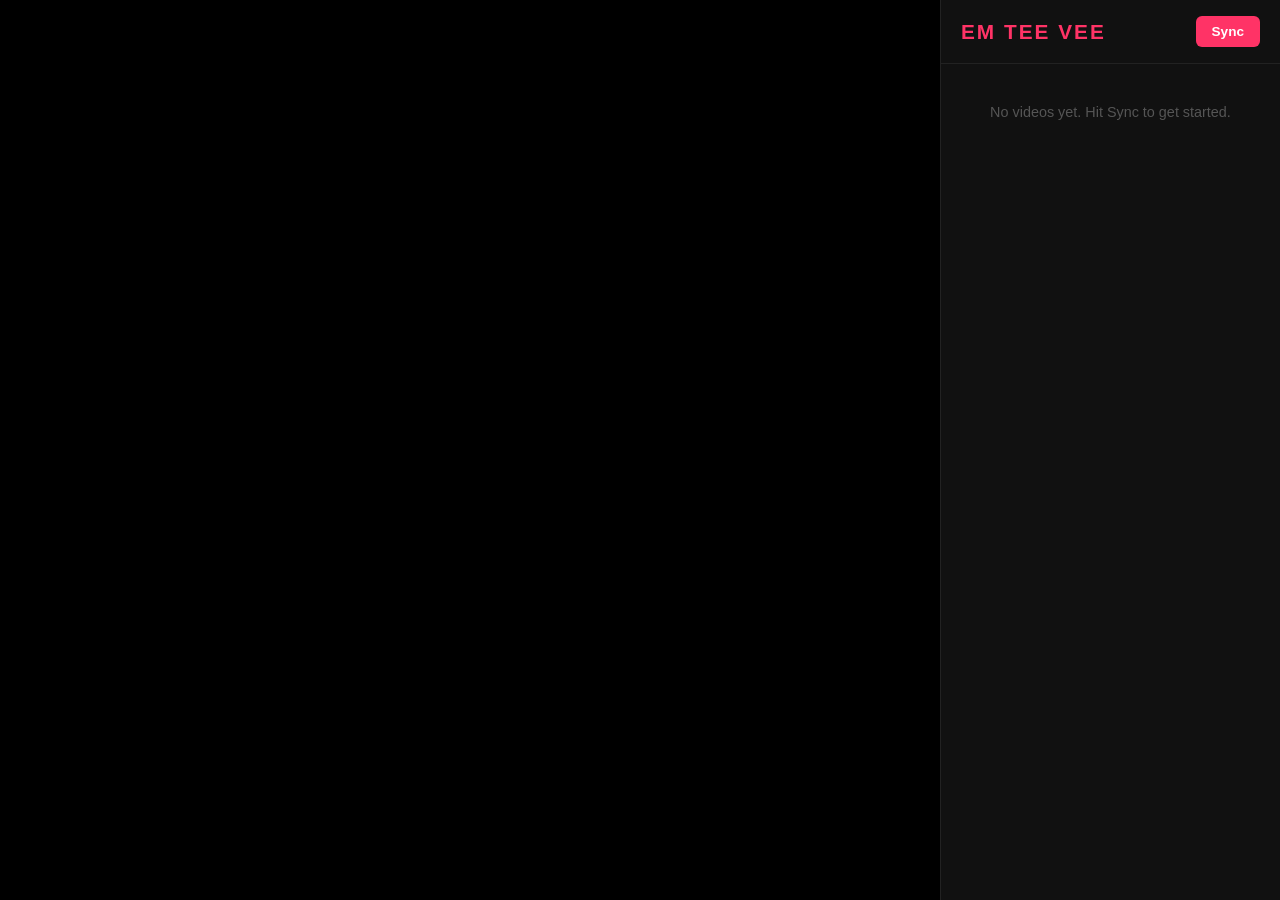
==== templates/index.html @ 433fe33f "Add music video downloader and web player Pulls liked songs from Spotify, downloads music videos via" ====
<!DOCTYPE html>
<html lang="en">
<head>
  <meta charset="UTF-8">
  <meta name="viewport" content="width=device-width, initial-scale=1.0">
  <title>em tee vee</title>
  <link rel="stylesheet" href="/static/style.css">
</head>
<body>
  <div id="app">
    <div id="player-container">
      <video id="player" autoplay></video>
      <div id="overlay">
        <div id="now-playing">
          <span id="song-title"></span>
          <span id="song-artist"></span>
        </div>
        <div id="controls">
          <button id="btn-prev" title="Previous">&#9664;&#9664;</button>
          <button id="btn-play" title="Play/Pause">&#9654;</button>
          <button id="btn-next" title="Next">&#9654;&#9654;</button>
          <button id="btn-shuffle" title="Reshuffle">&#8645;</button>
        </div>
      </div>
    </div>

    <div id="sidebar">
      <div id="sidebar-header">
        <h1>em tee vee</h1>
        <button id="btn-sync" title="Sync from Spotify">Sync</button>
      </div>
      <div id="sync-status" class="hidden">
        <div id="sync-progress-bar"><div id="sync-progress-fill"></div></div>
        <span id="sync-text"></span>
      </div>
      <ul id="playlist"></ul>
    </div>
  </div>

  <script src="/static/player.js"></script>
</body>
</html>
---- static/style.css ----
* { margin: 0; padding: 0; box-sizing: border-box; }

body {
  background: #0a0a0a;
  color: #e0e0e0;
  font-family: -apple-system, BlinkMacSystemFont, "Segoe UI", Roboto, sans-serif;
  overflow: hidden;
  height: 100vh;
}

#app {
  display: flex;
  height: 100vh;
}

#player-container {
  flex: 1;
  position: relative;
  background: #000;
  display: flex;
  align-items: center;
  justify-content: center;
}

#player {
  width: 100%;
  height: 100%;
  object-fit: contain;
}

#overlay {
  position: absolute;
  bottom: 0;
  left: 0;
  right: 0;
  background: linear-gradient(transparent, rgba(0,0,0,0.85));
  padding: 40px 30px 20px;
  opacity: 0;
  transition: opacity 0.3s;
}

#player-container:hover #overlay {
  opacity: 1;
}

#now-playing {
  display: flex;
  flex-direction: column;
  margin-bottom: 12px;
}

#song-title {
  font-size: 1.4em;
  font-weight: 700;
  color: #fff;
}

#song-artist {
  font-size: 1em;
  color: #aaa;
  margin-top: 2px;
}

#controls {
  display: flex;
  gap: 12px;
  align-items: center;
}

#controls button {
  background: rgba(255,255,255,0.1);
  border: none;
  color: #fff;
  font-size: 1.2em;
  width: 44px;
  height: 44px;
  border-radius: 50%;
  cursor: pointer;
  transition: background 0.2s;
}

#controls button:hover {
  background: rgba(255,255,255,0.25);
}

#sidebar {
  width: 340px;
  background: #111;
  border-left: 1px solid #222;
  display: flex;
  flex-direction: column;
  overflow: hidden;
}

#sidebar-header {
  display: flex;
  align-items: center;
  justify-content: space-between;
  padding: 16px 20px;
  border-bottom: 1px solid #222;
}

#sidebar-header h1 {
  font-size: 1.3em;
  font-weight: 800;
  letter-spacing: 2px;
  text-transform: uppercase;
  color: #ff3366;
}

#btn-sync {
  background: #ff3366;
  color: #fff;
  border: none;
  padding: 8px 16px;
  border-radius: 6px;
  font-weight: 600;
  cursor: pointer;
  font-size: 0.85em;
  transition: background 0.2s;
}

#btn-sync:hover { background: #e6295a; }
#btn-sync:disabled { background: #555; cursor: not-allowed; }

#sync-status {
  padding: 10px 20px;
  border-bottom: 1px solid #222;
  font-size: 0.8em;
  color: #aaa;
}

#sync-status.hidden { display: none; }

#sync-progress-bar {
  height: 4px;
  background: #222;
  border-radius: 2px;
  margin-bottom: 6px;
  overflow: hidden;
}

#sync-progress-fill {
  height: 100%;
  background: #ff3366;
  width: 0%;
  transition: width 0.3s;
}

#playlist {
  list-style: none;
  overflow-y: auto;
  flex: 1;
}

#playlist li {
  padding: 12px 20px;
  border-bottom: 1px solid #1a1a1a;
  cursor: pointer;
  transition: background 0.15s;
}

#playlist li:hover { background: #1a1a1a; }
#playlist li.active { background: #1f1020; border-left: 3px solid #ff3366; }

#playlist li .pl-title {
  font-size: 0.95em;
  font-weight: 600;
  color: #e0e0e0;
}

#playlist li .pl-artist {
  font-size: 0.8em;
  color: #777;
  margin-top: 2px;
}

#playlist:empty::after {
  content: "No videos yet. Hit Sync to get started.";
  display: block;
  padding: 40px 20px;
  text-align: center;
  color: #555;
  font-size: 0.9em;
}
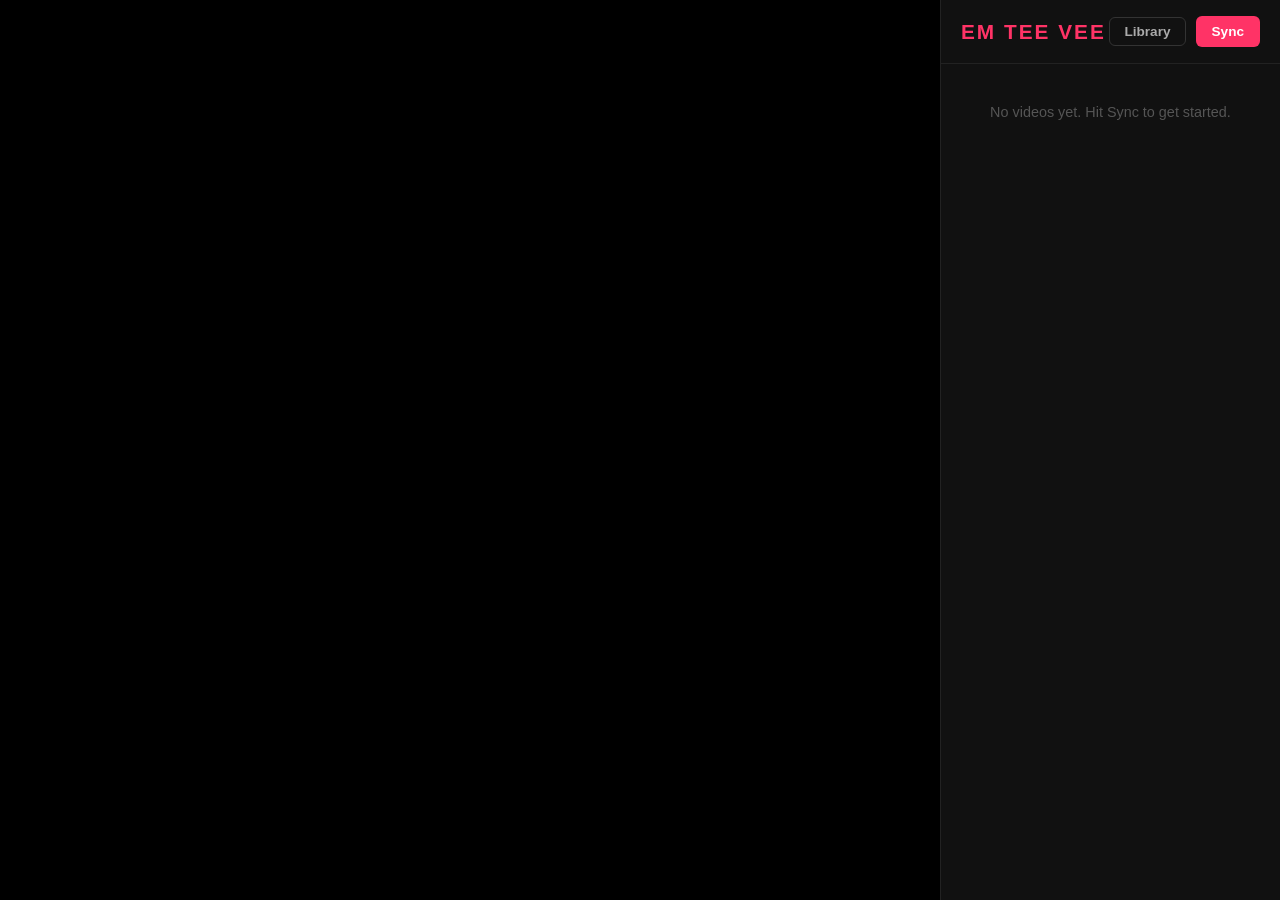
==== commit da27f1ba: "Add library page with song status and manual video matching Shows all synced songs with download sta" ====
--- a/templates/index.html
+++ b/templates/index.html
@@ -27,7 +27,10 @@
     <div id="sidebar">
       <div id="sidebar-header">
         <h1>em tee vee</h1>
-        <button id="btn-sync" title="Sync from Spotify">Sync</button>
+        <div id="sidebar-actions">
+          <a href="/library" class="nav-link">Library</a>
+          <button id="btn-sync" title="Sync from Spotify">Sync</button>
+        </div>
       </div>
       <div id="sync-status" class="hidden">
         <div id="sync-progress-bar"><div id="sync-progress-fill"></div></div>
--- a/static/style.css
+++ b/static/style.css
@@ -108,6 +108,29 @@
   color: #ff3366;
 }
 
+#sidebar-actions {
+  display: flex;
+  align-items: center;
+  gap: 10px;
+}
+
+.nav-link {
+  color: #aaa;
+  text-decoration: none;
+  font-size: 0.85em;
+  font-weight: 600;
+  padding: 6px 14px;
+  border: 1px solid #333;
+  border-radius: 6px;
+  transition: all 0.2s;
+}
+
+.nav-link:hover {
+  color: #fff;
+  border-color: #555;
+  background: #1a1a1a;
+}
+
 #btn-sync {
   background: #ff3366;
   color: #fff;
